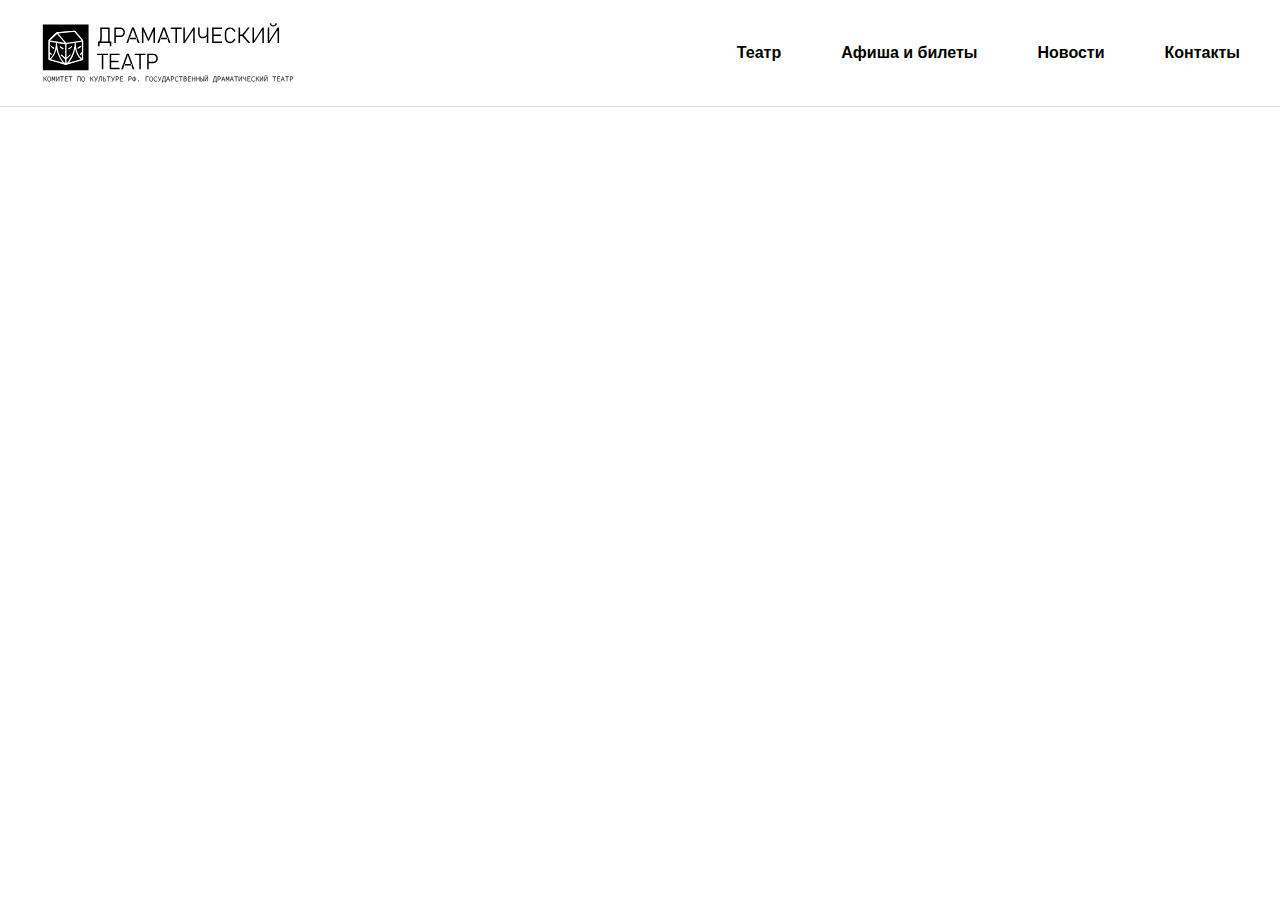
==== index.html @ 7efd29e9 "Rename main.html to index.html" ====
<!DOCTYPE html>
<html lang="en">
<head>
    <meta charset="UTF-8">
    <meta name="viewport" content="width=device-width, initial-scale=1.0">
    <title>Двое на качелях</title>

    <link rel="icon" href="./img/Logo.png" type="image/x-icon">
    <link rel="stylesheet" href="./style.css">
</head>
<body>
    <header>
        <div class="headSection" style="height: 105.797px;">
            <div class="logo_svg">
                <a class="link_logo" href="#">
                    <img src="./img/logo.svg" class="logo-main" width="270">
                </a>
            </div>
            <nav class="nav_menu">
                <ul class="menu">
                    <li>
                        <a href="#" class="font-style">Театр</a>
                        <ul class="submenu">
                            <li>
                                <a href="#" class="font-style">Актеры</a>
                            </li>
                            <li>
                                <a href="#" class="font-style">Спектакли</a>
                            </li>
                            <li>
                                <a href="#" class="font-style">История театра</a>
                            </li>
                        </ul>
                    </li>
                    <li>
                        <a href="#" class="font-style">Афиша и билеты</a>
                    </li>
                    <li>
                        <a href="#" class="font-style">Новости</a>
                    </li>
                    <li>
                        <a href="#" class="font-style">Контакты</a>
                    </li>
                </ul>
            </nav>
        </div>
    </header>
    
    

    <main>

    </main>

    <section>

    </section>

    <footer>

    </footer>
</body>
</html>
---- style.css ----
body {
    margin: 0;
    font-family: Poppins, -apple-system, BlinkMacSystemFont, Segoe UI, Roboto, Helvetica Neue, Arial, sans-serif;
}
.logo_svg{
    margin: 20px;
    width: 10px;
}
/* Flexbox для главной секции */
.headSection {
    display: flex;
    align-items: center;
    justify-content: space-between; /* Добавляет пространство между логотипом и меню */
    padding: 0 20px; /* Добавляем отступы по бокам */
    background-color: white; /* Фон для верхней панели */
    border-bottom: 1px solid #ddd; /* Нижняя граница */
}

/* Логотип и текстовая секция */
.logo_section {
    /* display: flex; */
    align-items: center;
}

.link_logo img {
    display: block;
    max-height: 100px; /* Задайте нужную высоту для логотипа */
    height: auto;
}

/* Стили для главного меню */
.nav_menu {
    display: flex;
    align-items: center;
}

.menu {
    list-style: none;
    margin: 0;
    padding: 0;
    display: flex;
    align-items: center;
}

.menu > li {
    position: relative;
    margin-left: 20px; /* Отступ между пунктами меню */
}

.menu > li > a {
    display: block;
    padding: 10px 20px;
    text-decoration: none;
    color: black;
    font-weight: bold; /* Полужирный текст */
    font-size: 16px; /* Размер шрифта */
}

.menu > li > a:hover {
    color: red; /* Цвет текста при наведении */
}

.arrow {
    font-size: 12px;
    margin-left: 5px;
}

/* Стили для выпадающего меню */
.submenu {
    list-style: none;
    margin: 0;
    padding: 0;
    position: absolute;
    top: 100%;
    left: 0;
    display: none; /* Скрыть подменю по умолчанию */
    background-color: white; /* Фон для подменю */
    box-shadow: 0 8px 16px rgba(0, 0, 0, 0.2); /* Тень для подменю */
}

.submenu li {
    width: 200px;
}

.submenu li a {
    display: block;
    padding: 10px 20px;
    text-decoration: none;
    color: black;
    font-size: 14px; /* Размер шрифта для подменю */
}

.submenu li a:hover {
    background-color: #ddd; /* Фон при наведении */
}

/* Показать подменю при наведении */
.menu > li:hover .submenu {
    display: block;
}
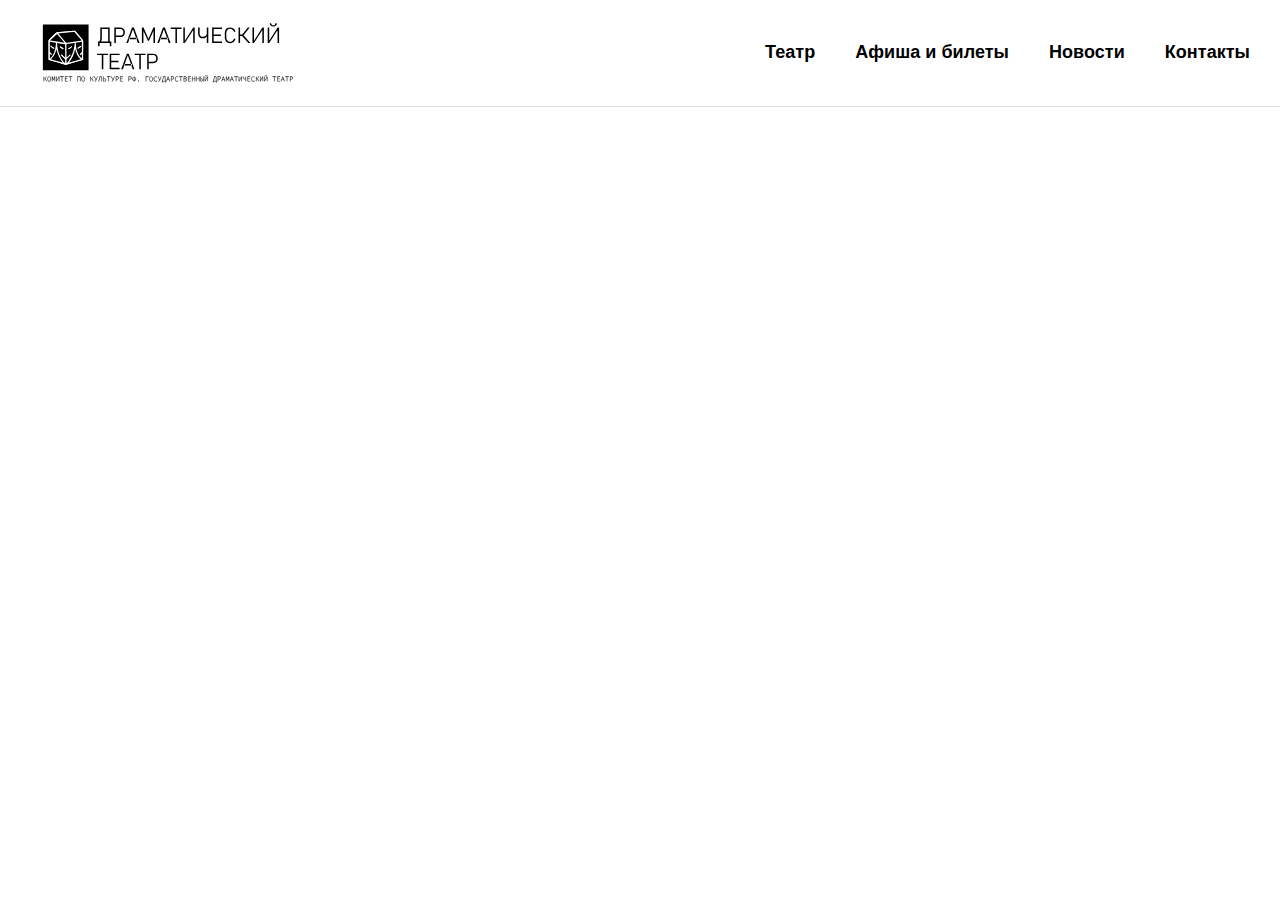
==== commit 04cc9e93: "Update and rename main.html to index.html" ====
--- a/index.html
+++ b/index.html
@@ -1,63 +1,106 @@
-<!DOCTYPE html>
-<html lang="en">
-<head>
-    <meta charset="UTF-8">
-    <meta name="viewport" content="width=device-width, initial-scale=1.0">
-    <title>Двое на качелях</title>
-
-    <link rel="icon" href="./img/Logo.png" type="image/x-icon">
-    <link rel="stylesheet" href="./style.css">
-</head>
-<body>
-    <header>
-        <div class="headSection" style="height: 105.797px;">
-            <div class="logo_svg">
-                <a class="link_logo" href="#">
-                    <img src="./img/logo.svg" class="logo-main" width="270">
-                </a>
-            </div>
-            <nav class="nav_menu">
-                <ul class="menu">
-                    <li>
-                        <a href="#" class="font-style">Театр</a>
-                        <ul class="submenu">
-                            <li>
-                                <a href="#" class="font-style">Актеры</a>
-                            </li>
-                            <li>
-                                <a href="#" class="font-style">Спектакли</a>
-                            </li>
-                            <li>
-                                <a href="#" class="font-style">История театра</a>
-                            </li>
-                        </ul>
-                    </li>
-                    <li>
-                        <a href="#" class="font-style">Афиша и билеты</a>
-                    </li>
-                    <li>
-                        <a href="#" class="font-style">Новости</a>
-                    </li>
-                    <li>
-                        <a href="#" class="font-style">Контакты</a>
-                    </li>
-                </ul>
-            </nav>
-        </div>
-    </header>
-    
-    
-
-    <main>
-
-    </main>
-
-    <section>
-
-    </section>
-
-    <footer>
-
-    </footer>
-</body>
-</html>
+<!DOCTYPE html>
+<html lang="en">
+<head>
+    <meta charset="UTF-8">
+    <meta name="viewport" content="width=device-width, initial-scale=1.0">
+    <title>Двое на качелях</title>
+
+    <link rel="icon" href="./img/Logo.png" type="image/x-icon">
+    <link rel="stylesheet" href="./style.css">
+</head>
+<body>
+    <header>
+        <div class="headSection">
+
+            <div class="left_bar" onclick="toggleMenu()">
+                <a class="link_link_bar" href="#">
+                    <img src="./img/left_bar.svg" class="bar">
+                </a>
+            </div>
+
+            <div class="logo_1">
+                <div class="logo_svg">
+                    <a class="link_logo" href="#">
+                        <img src="./img/logo.svg" class="logo-main">
+                    </a>
+                </div>
+            </div>
+            
+            <div class="logo_2">
+                <div class="logo_svg">
+                    <a class="link_logo" href="#">
+                        <img src="./img/logo_2.svg" class="logo-main">
+                    </a>
+                </div>
+            </div>
+           
+
+            <nav class="nav_menu">
+                <ul class="menu">
+                    <li>
+                        <a href="#" class="font-style">Театр</a>
+                        <ul class="submenu">
+                            <li>
+                                <a href="#" class="font-style_1">Актеры</a>
+                            </li>
+                            <li>
+                                <a href="#" class="font-style_1">Спектакли</a>
+                            </li>
+                            <li>
+                                <a href="#" class="font-style_1">История театра</a>
+                            </li>
+                        </ul>
+                    </li>
+                    <li>
+                        <a href="#" class="font-style">Афиша и билеты</a>
+                    </li>
+                    <li>
+                        <a href="#" class="font-style">Новости</a>
+                    </li>
+                    <li>
+                        <a href="#" class="font-style">Контакты</a>
+                    </li>
+                </ul>
+            </nav>
+        </div>
+    </header>
+    
+    
+
+    <div class="overlay" id="overlay">
+        <div class="hide_menu">
+            <div class="cross_header">
+                <div class="close-icon" onclick="toggleMenu()">
+                    <img src="./img/cross.svg" class="cross">
+                </div>
+                <a class="link_logo_2" href="#">
+                    <img src="./img/logo_2.svg" class="logo-main_2">
+                </a>
+                
+            </div>
+            
+            <ul>
+                <li><a href="#">Театр</a></li>
+                <li><a href="#">Афиша и билеты</a></li>
+                <li><a href="#">Новости</a></li>
+                <li><a href="#">Контакты</a></li>
+            </ul>
+        </div>
+    </div>
+
+
+    <main>
+
+    </main>
+
+    <section>
+
+    </section>
+
+    <footer>
+
+    </footer>
+
+    <script src="./script.js"></script>
+</body>
+</html>
--- a/style.css
+++ b/style.css
@@ -1,100 +1,221 @@
-body {
-    margin: 0;
-    font-family: Poppins, -apple-system, BlinkMacSystemFont, Segoe UI, Roboto, Helvetica Neue, Arial, sans-serif;
-}
-.logo_svg{
-    margin: 20px;
-    width: 10px;
-}
-/* Flexbox для главной секции */
-.headSection {
-    display: flex;
-    align-items: center;
-    justify-content: space-between; /* Добавляет пространство между логотипом и меню */
-    padding: 0 20px; /* Добавляем отступы по бокам */
-    background-color: white; /* Фон для верхней панели */
-    border-bottom: 1px solid #ddd; /* Нижняя граница */
-}
-
-/* Логотип и текстовая секция */
-.logo_section {
-    /* display: flex; */
-    align-items: center;
-}
-
-.link_logo img {
-    display: block;
-    max-height: 100px; /* Задайте нужную высоту для логотипа */
-    height: auto;
-}
-
-/* Стили для главного меню */
-.nav_menu {
-    display: flex;
-    align-items: center;
-}
-
-.menu {
-    list-style: none;
-    margin: 0;
-    padding: 0;
-    display: flex;
-    align-items: center;
-}
-
-.menu > li {
-    position: relative;
-    margin-left: 20px; /* Отступ между пунктами меню */
-}
-
-.menu > li > a {
-    display: block;
-    padding: 10px 20px;
-    text-decoration: none;
-    color: black;
-    font-weight: bold; /* Полужирный текст */
-    font-size: 16px; /* Размер шрифта */
-}
-
-.menu > li > a:hover {
-    color: red; /* Цвет текста при наведении */
-}
-
-.arrow {
-    font-size: 12px;
-    margin-left: 5px;
-}
-
-/* Стили для выпадающего меню */
-.submenu {
-    list-style: none;
-    margin: 0;
-    padding: 0;
-    position: absolute;
-    top: 100%;
-    left: 0;
-    display: none; /* Скрыть подменю по умолчанию */
-    background-color: white; /* Фон для подменю */
-    box-shadow: 0 8px 16px rgba(0, 0, 0, 0.2); /* Тень для подменю */
-}
-
-.submenu li {
-    width: 200px;
-}
-
-.submenu li a {
-    display: block;
-    padding: 10px 20px;
-    text-decoration: none;
-    color: black;
-    font-size: 14px; /* Размер шрифта для подменю */
-}
-
-.submenu li a:hover {
-    background-color: #ddd; /* Фон при наведении */
-}
-
-/* Показать подменю при наведении */
-.menu > li:hover .submenu {
-    display: block;
-}
+body {
+    margin: 0;
+    font-family: Poppins, -apple-system, BlinkMacSystemFont, Segoe UI, Roboto, Helvetica Neue, Arial, sans-serif;
+}
+.logo_svg{
+    margin: 20px;
+}
+.logo-main{
+    width: 270px;
+}
+.left_bar{
+    display: none;
+}
+.logo_2{
+    display: none;
+}
+/* Flexbox для главной секции */
+.headSection {
+    display: flex;
+    height: 105.797px;
+    align-items: center;
+    justify-content: space-between; /* Добавляет пространство между логотипом и меню */
+    padding: 0 20px; /* Добавляем отступы по бокам */
+    background-color: white; /* Фон для верхней панели */
+    border-bottom: 1px solid #ddd; /* Нижняя граница */
+}
+
+/* Логотип и текстовая секция */
+.logo_section {
+    /* display: flex; */
+    align-items: center;
+}
+
+.link_logo img {
+    display: block;
+    max-height: 100px; /* Задайте нужную высоту для логотипа */
+    height: auto;
+}
+
+/* Стили для главного меню */
+.nav_menu {
+    display: flex;
+    align-items: center;
+}
+
+.menu {
+    list-style: none;
+    margin: 0;
+    padding: 0;
+    display: flex;
+    align-items: center;
+}
+
+.menu > li {
+    position: relative;
+    margin-left: 20px; /* Отступ между пунктами меню */
+    letter-spacing: 0.04px;
+}
+
+.menu > li > a {
+    display: block;
+    padding: 10px 10px;
+    text-decoration: none;
+    color: black;
+    font-weight: bold; /* Полужирный текст */
+    font-size: 18px; /* Размер шрифта */
+    letter-spacing: 0.04px;
+}
+/* Стили для выпадающего меню  */
+
+.submenu {
+    list-style: none;
+    margin: 0;
+    /* padding: 0 0 0 0; */
+    padding-top: 20px;
+    padding-left: 0;
+    position: absolute;
+    top: 100%;
+    left: 0;
+    display: none; /* Скрыть подменю по умолчанию */
+    background-color: white; /* Фон для подменю */
+    font-weight: bold; /* Полужирный текст */
+    font-size: 16px; /* Размер шрифта */
+    letter-spacing: 0.04px;
+    /* box-shadow: 0 8px 16px rgba(0, 0, 0, 0.2); Тень для подменю */
+}
+
+.submenu li {
+    width: 200px;
+}
+
+.submenu li a {
+    display: block;
+    padding: 5px 10px;
+    text-decoration: none;
+    color: black;
+    font-size: 16px; /* Размер шрифта для подменю */
+}
+
+.submenu li a:hover {
+    color: red;
+}
+
+/* Показать подменю при наведении */
+.menu > li:hover .submenu {
+    display: block;
+}
+
+@media (min-width: 1950px) {
+    .logo_svg{
+        margin: 20px;
+        padding-left: 20%;
+    }
+
+    .nav_menu {
+        padding-right: 20%;
+    }
+
+
+}
+
+@media (max-width: 1000px) {
+    .logo-main{
+        width: 101.55px;
+        margin: 0;
+        margin-left: -5px;
+        padding-left: 0;
+    }
+    .logo_2{
+        display: flex;
+    }
+    .logo_1{
+        display: none;
+    }
+    
+
+    .nav_menu {
+        display: none;
+    }
+
+    .headSection {
+        height: 50px;
+        justify-content: left;
+    }
+
+    .left_bar{
+        display: flex;
+        margin-left: -10px;
+    }
+    .bar{
+        height: 32px;
+        width: 32px;
+    }
+}
+
+
+
+
+
+
+.cross_header{
+    height: 50px;
+    border-bottom: 1px solid #ddd; /* Нижняя граница */
+}
+.overlay {
+    display: none;
+    position: fixed;
+    top: 0;
+    left: 0;
+    width: 100%;
+    height: 100%;
+    background-color: rgba(0, 0, 0, 0.8);
+    z-index: 1000;
+}
+.hide_menu{
+    position: fixed;
+    top: 0;
+    right: -20px;
+    width: 100%;
+    height: 100%;
+    background-color: #fff;
+    padding: 20px;
+    box-shadow: -2px 0 4px rgba(0, 0, 0, 0.1);
+    transition: right 0.3s ease;
+}
+.logo-main_2{
+    width: 101.55px;
+    display:flow-root;
+    margin-left: 57px;
+    margin-top: -35px;
+}
+.close-icon {
+    cursor: pointer;
+    width: 48px;
+    height: 48px;
+    padding-top: 0px;
+    margin-top: -20px;
+    margin-left: 0px;
+}
+.cross{
+    width: 48px;
+    height: 48px;
+}
+.hide_menu.open {
+    right: 0;
+}
+.hide_menu ul {
+    list-style-type: none;
+    padding: 0;
+}
+
+.hide_menu ul li {
+    margin-top: 20px;
+    margin-left: 20px;
+}
+
+.hide_menu ul li a {
+    text-decoration: none;
+    color: #000;
+    font-size: 18px;
+}